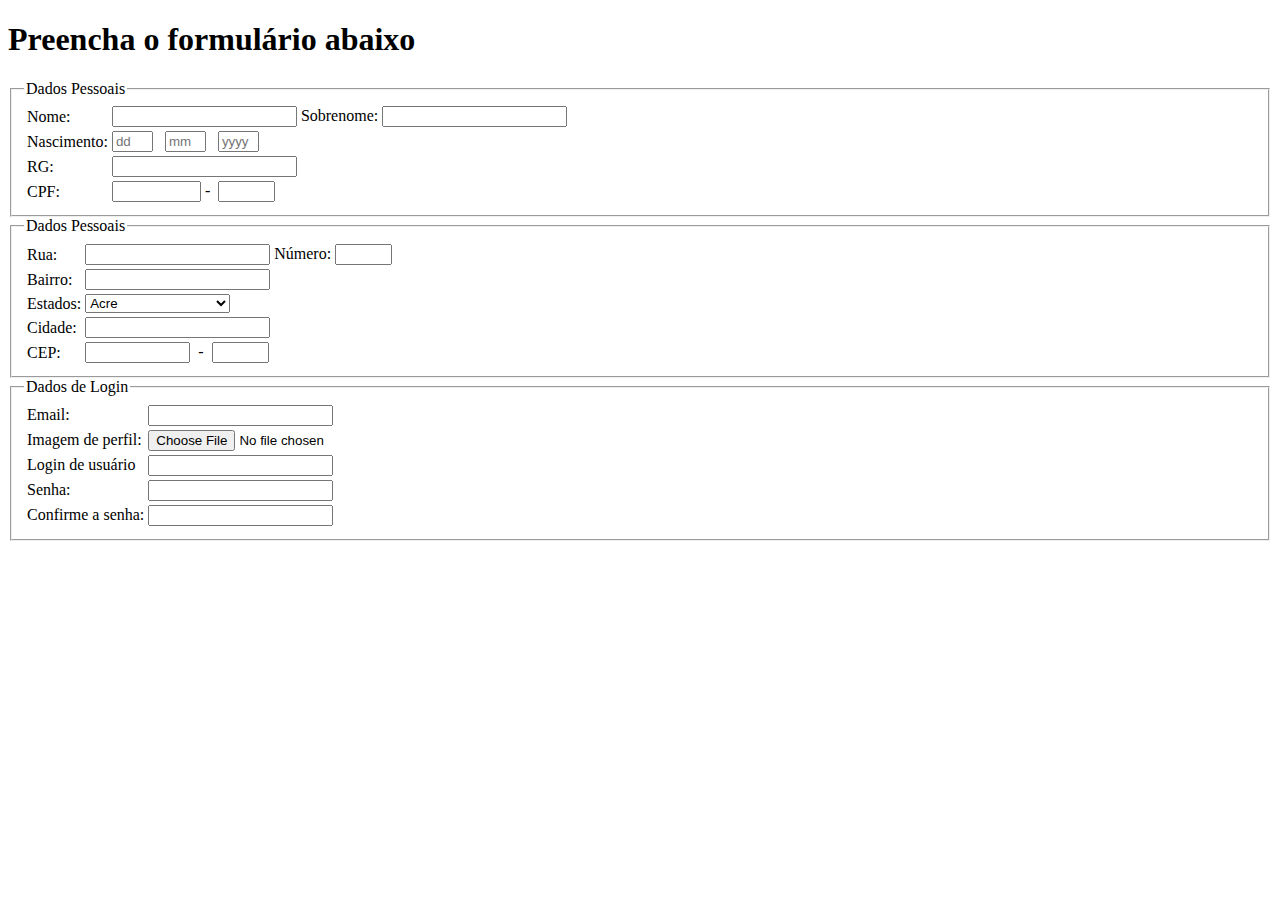
==== formulario1.html @ fdd33bac "formulario1.html" ====
<!DOCTYPE html>
<html lang="pt-br">

<head>
    <meta charset="UTF-8">
    <meta name="viewport" content="width=device-width, initial-scale=1.0">
    <title>Formuario HTML</title>
</head>

<body>
    <h1>Preencha o formulário abaixo</h1>
    <form action="" method="get">

        <fieldset>
            <legend>
                Dados Pessoais
            </legend>
            <table>
                <tr>
                    <td>
                        <label for="txt_nome">Nome: </label>

                    </td>

                    <td>
                        <input required type="text" name="txt_nome" id="txt_nome">
                        <label for="txt_sobrenome"> Sobrenome: </label>
                        <input required type="text" name="txt_nome" id="txt_sobrenome">
                    </td>
                </tr>


                <tr>
                    <td>
                        <label for="txt_nascimento">Nascimento: </label>
                    </td>
                    <td>
                        <input size="2px" type="text" name="txt_nascimento" placeholder="dd"
                            id="txt_nascimento">&nbsp;&nbsp;
                        <input size="2px" type="text" name="txt_nascimento" placeholder="mm"
                            id="txt_nascimento">&nbsp;&nbsp;
                        <input size="2px" type="text" name="txt_nascimento" placeholder="yyyy"
                            id="txt_nascimento">&nbsp;&nbsp; <br>
                    </td>

                </tr>


                <tr>
                    <td>
                        <label for="txt_rg">RG: </label>
                    </td>
                    <td>
                        <input type="text" name="txt_rg" id="txt_rg"> <br>
                    </td>
                </tr>


                <tr>
                    <td>
                        <label for="txt_cpf">CPF: </label>
                    </td>
                    <td>
                        <input size="8px" type="text" name="txt_cpf" id="txt_cpf">&nbsp;-&nbsp;
                        <input size="4px" type="text" name="txt_cpf" id="txt_cpf">
                    </td>
                </tr>

            </table>
        </fieldset>

        <fieldset>
            <legend>
                Dados Pessoais
            </legend>
            <table>
                <tr>
                    <td>
                        <label for="txt_rua">Rua: </label>
                    </td>
                    <td>
                        <input required type="text" name="txt_rua" id="txt_rua">
                        <label for="txt_numero"> Número: </label>
                        <input size="4px" required type="text" name="txt_numero" id="txt_numero">
                    </td>
                </tr>

                <tr>
                    <td>
                        <label for="txt_bairro">Bairro:</label>
                    </td>

                    <td>
                        <input type="bairro" name="txt_bairro" id="txt_bairro">
                    </td>
                </tr>

                <tr>
                    <td>
                        <label for="slt_uf">Estados:</label>
                    </td>
                    <td>
                        <select name="slt_uf" id="slt_uf">
                            <option value="AC">Acre</option>
                            <option value="AL">Alagoas</option>
                            <option value="AP">Amapá</option>
                            <option value="AM">Amazonas</option>
                            <option value="BA">Bahia</option>
                            <option value="CE">Ceará</option>
                            <option value="DF">Distrito Federal</option>
                            <option value="ES">Espírito Santo</option>
                            <option value="GO">Goiás</option>
                            <option value="MA">Maranhão</option>
                            <option value="MT">Mato Grosso</option>
                            <option value="MS">Mato Grosso do Sul</option>
                            <option value="MG">Minas Gerais</option>
                            <option value="PA">Pará</option>
                            <option value="PB">Paraíba</option>
                            <option value="PR">Paraná</option>
                            <option value="PE">Pernambuco</option>
                            <option value="PI">Piauí</option>
                            <option value="RJ">Rio de Janeiro</option>
                            <option value="RN">Rio Grande do Norte</option>
                            <option value="RS">Rio Grande do Sul</option>
                            <option value="RO">Rondônia</option>
                            <option value="RR">Roraima</option>
                            <option value="SC">Santa Catarina</option>
                            <option value="SP">São Paulo</option>
                            <option value="SE">Sergipe</option>
                            <option value="TO">Tocantins</option>
                            <option value="EX">Estrangeiro</option>
                        </select>

                    </td>
                </tr>

                <tr>
                    <td>
                        <label for="txt_cidade">Cidade:</label>
                    </td>

                    <td>
                        <input type="cidade" name="txt_cidade" id="txt_cidade">
                    </td>
                </tr>

                <tr>
                    <td>
                        <label for="txt_cep">CEP: </label>
                    </td>
                    <td>
                        <input size="10px" type="text" name="txt_cep" id="txt_cep"> &nbsp;-&nbsp;
                        <input size="4px" type="text" name="txt_cep" id="txt_cep">
                    </td>
                </tr>

            </table>
        </fieldset>

        <fieldset>
            <legend>
                Dados de Login
            </legend>
            <table>
                <tr>
                    <td>
                        <label for="txt_email">Email:</label>
                    </td>
                    <td>
                        <input type="email" name="txt_email" id="txt_email"> <br>
                    </td>
                </tr>

                <tr>
                    <td>
                        <label for="txt_imagem_de_perfil">Imagem de perfil:</label>
                    </td>
                    <td>
                        <input type="file" id="bnt_" name="bnt_enviar">
                    </td>
                </tr>

                <tr>
                    <td>
                        <label for="txt_login">Login de usuário</label>
                    </td>

                    <td>
                        <input type="login" name="txt_login" id="txt_login"> <br>
                    </td>
                </tr>

                <tr>
                    <td>
                        <label for="txt_senha">Senha:</label>
                    </td>
                    <td>
                        <input type="senha" name="txt_senha" id="txt_senha">
                    </td>
                </tr>

                <tr>
                    <td>
                        <label for="txt_confirme_a_senha">Confirme a senha:</label>
                    </td>
                    <td>
                        <input type="confirme_a_senha" name="txt_confirme_a_senha" id="txt_confirme_a_senha">
                    </td>
                </tr>


            </table>
        </fieldset>

    </form>
</body>

</html>
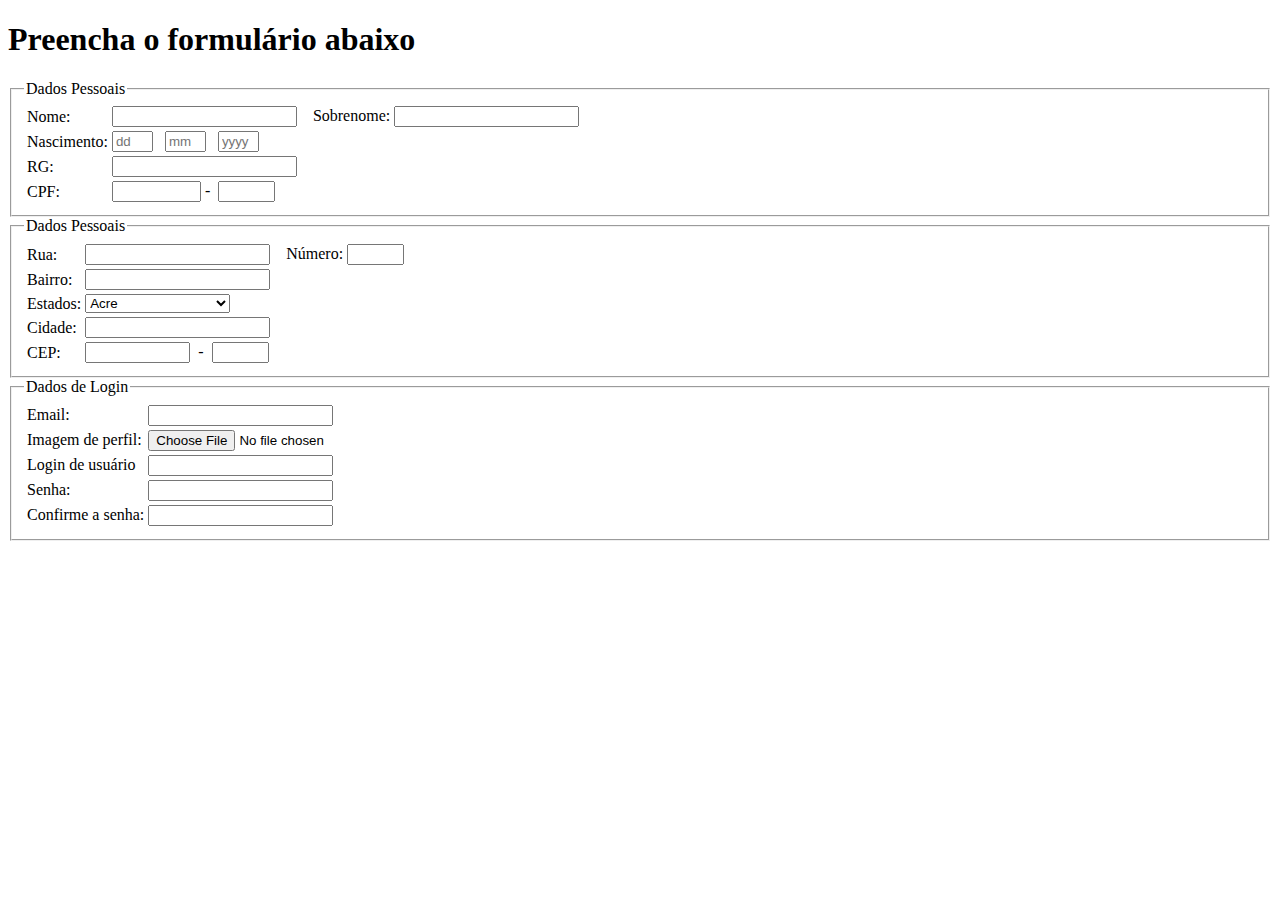
==== commit d92d69c3: "formulario1.html" ====
--- a/formulario1.html
+++ b/formulario1.html
@@ -23,8 +23,8 @@
                     </td>
 
                     <td>
-                        <input required type="text" name="txt_nome" id="txt_nome">
-                        <label for="txt_sobrenome"> Sobrenome: </label>
+                        <input required type="text" name="txt_nome" id="txt_nome"> &nbsp;&nbsp;
+                        <label for="txt_sobrenome"> Sobrenome: </label> 
                         <input required type="text" name="txt_nome" id="txt_sobrenome">
                     </td>
                 </tr>
@@ -35,12 +35,12 @@
                         <label for="txt_nascimento">Nascimento: </label>
                     </td>
                     <td>
-                        <input size="2px" type="text" name="txt_nascimento" placeholder="dd"
-                            id="txt_nascimento">&nbsp;&nbsp;
-                        <input size="2px" type="text" name="txt_nascimento" placeholder="mm"
-                            id="txt_nascimento">&nbsp;&nbsp;
-                        <input size="2px" type="text" name="txt_nascimento" placeholder="yyyy"
-                            id="txt_nascimento">&nbsp;&nbsp; <br>
+                        <input size="2px" type="text" name="txt_dd" placeholder="dd"
+                            id="txt_dd">&nbsp;&nbsp;
+                        <input size="2px" type="text" name="txt_mm" placeholder="mm"
+                            id="txt_mm">&nbsp;&nbsp;
+                        <input size="2px" type="text" name="txt_yyyy" placeholder="yyyy"
+                            id="txt_yyyy">&nbsp;&nbsp; <br>
                     </td>
 
                 </tr>
@@ -62,7 +62,7 @@
                     </td>
                     <td>
                         <input size="8px" type="text" name="txt_cpf" id="txt_cpf">&nbsp;-&nbsp;
-                        <input size="4px" type="text" name="txt_cpf" id="txt_cpf">
+                        <input size="4px" type="text" name="txt_gito" id="txt_gito">
                     </td>
                 </tr>
 
@@ -79,7 +79,7 @@
                         <label for="txt_rua">Rua: </label>
                     </td>
                     <td>
-                        <input required type="text" name="txt_rua" id="txt_rua">
+                        <input required type="text" name="txt_rua" id="txt_rua"> &nbsp;&nbsp;
                         <label for="txt_numero"> Número: </label>
                         <input size="4px" required type="text" name="txt_numero" id="txt_numero">
                     </td>
@@ -150,7 +150,7 @@
                     </td>
                     <td>
                         <input size="10px" type="text" name="txt_cep" id="txt_cep"> &nbsp;-&nbsp;
-                        <input size="4px" type="text" name="txt_cep" id="txt_cep">
+                        <input size="4px" type="text" name="txt_digcep" id="txt_digicep">
                     </td>
                 </tr>
 
@@ -176,7 +176,7 @@
                         <label for="txt_imagem_de_perfil">Imagem de perfil:</label>
                     </td>
                     <td>
-                        <input type="file" id="bnt_" name="bnt_enviar">
+                        <input type="file" id="file_perfil" name="file_perfil" accept="image/png, image/jpg">
                     </td>
                 </tr>
 
@@ -195,7 +195,7 @@
                         <label for="txt_senha">Senha:</label>
                     </td>
                     <td>
-                        <input type="senha" name="txt_senha" id="txt_senha">
+                        <input type="password" name="txt_senha" id="txt_senha">
                     </td>
                 </tr>
 
@@ -204,7 +204,7 @@
                         <label for="txt_confirme_a_senha">Confirme a senha:</label>
                     </td>
                     <td>
-                        <input type="confirme_a_senha" name="txt_confirme_a_senha" id="txt_confirme_a_senha">
+                        <input type="password" name="txt_confirme_a_senha" id="txt_confirme_a_senha">
                     </td>
                 </tr>
 
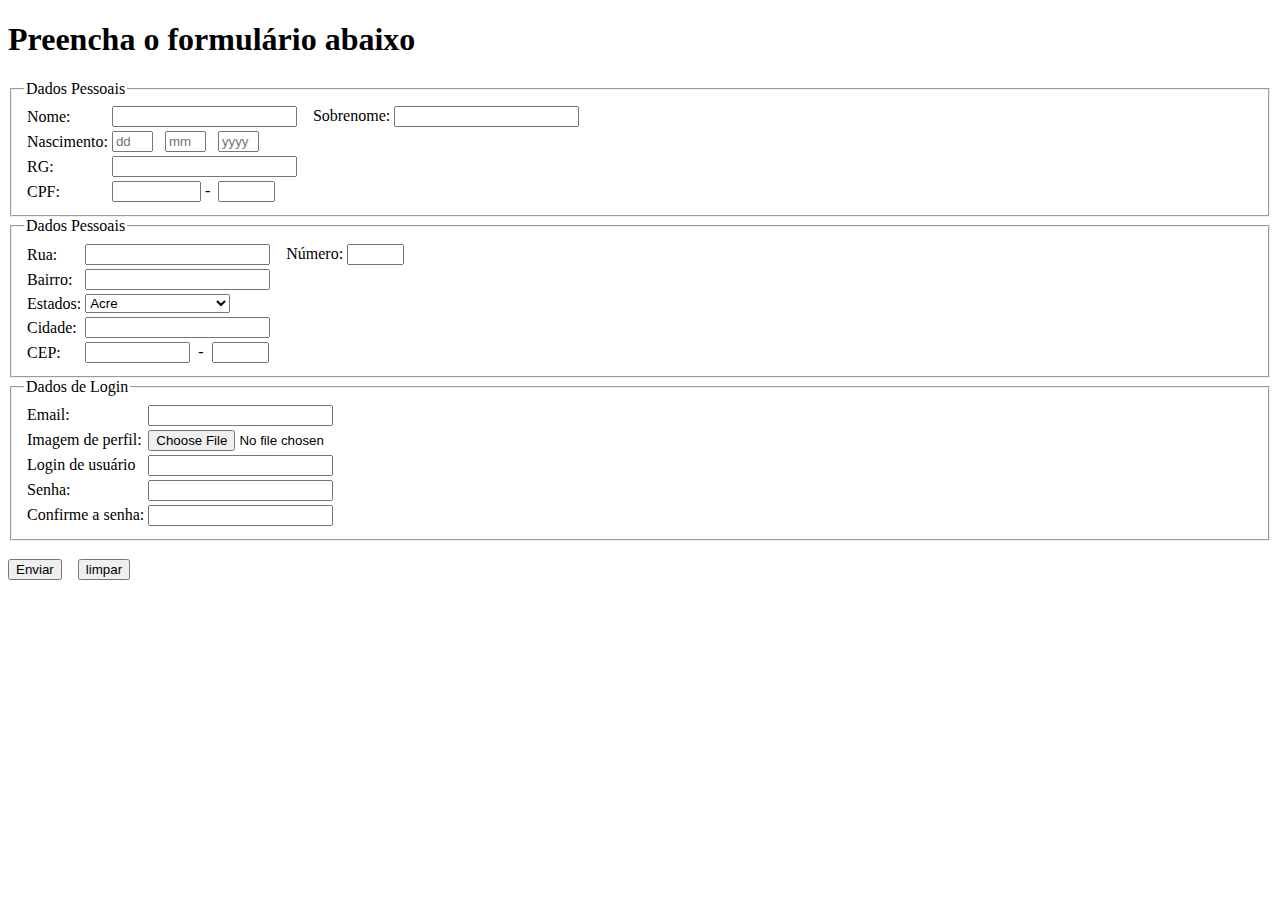
==== commit 318a9d36: "formulario1.html" ====
--- a/formulario1.html
+++ b/formulario1.html
@@ -24,7 +24,7 @@
 
                     <td>
                         <input required type="text" name="txt_nome" id="txt_nome"> &nbsp;&nbsp;
-                        <label for="txt_sobrenome"> Sobrenome: </label> 
+                        <label for="txt_sobrenome"> Sobrenome: </label>
                         <input required type="text" name="txt_nome" id="txt_sobrenome">
                     </td>
                 </tr>
@@ -35,12 +35,9 @@
                         <label for="txt_nascimento">Nascimento: </label>
                     </td>
                     <td>
-                        <input size="2px" type="text" name="txt_dd" placeholder="dd"
-                            id="txt_dd">&nbsp;&nbsp;
-                        <input size="2px" type="text" name="txt_mm" placeholder="mm"
-                            id="txt_mm">&nbsp;&nbsp;
-                        <input size="2px" type="text" name="txt_yyyy" placeholder="yyyy"
-                            id="txt_yyyy">&nbsp;&nbsp; <br>
+                        <input size="2px" type="text" name="txt_dd" placeholder="dd" id="txt_dd">&nbsp;&nbsp;
+                        <input size="2px" type="text" name="txt_mm" placeholder="mm" id="txt_mm">&nbsp;&nbsp;
+                        <input size="2px" type="text" name="txt_yyyy" placeholder="yyyy" id="txt_yyyy">&nbsp;&nbsp; <br>
                     </td>
 
                 </tr>
@@ -208,9 +205,13 @@
                     </td>
                 </tr>
 
-
             </table>
         </fieldset>
+        <br>
+
+        <button type="submit">Enviar </button>
+        &nbsp;&nbsp;
+        <button type="submit">limpar </button>
 
     </form>
 </body>
